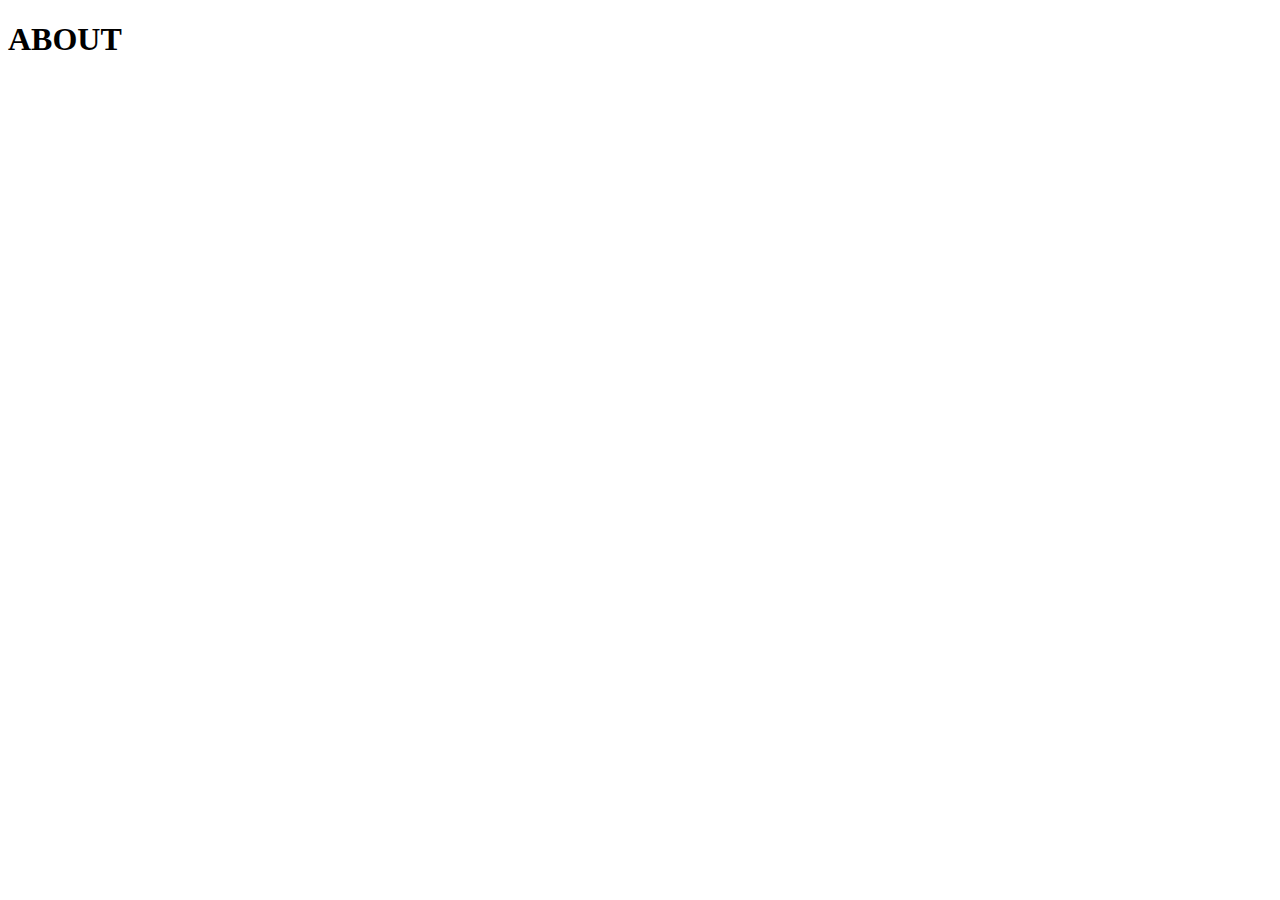
==== about.html @ d80f5039 "added title names" ====
<!DOCTYPE html>
<html lang="en">
<head>
    <meta charset="UTF-8">
    <meta name="viewport" content="width=device-width, initial-scale=1.0">
    <title>About Austin Carrill</title>
</head>
<body>
    <h1> ABOUT </h1>
</body>
</html>
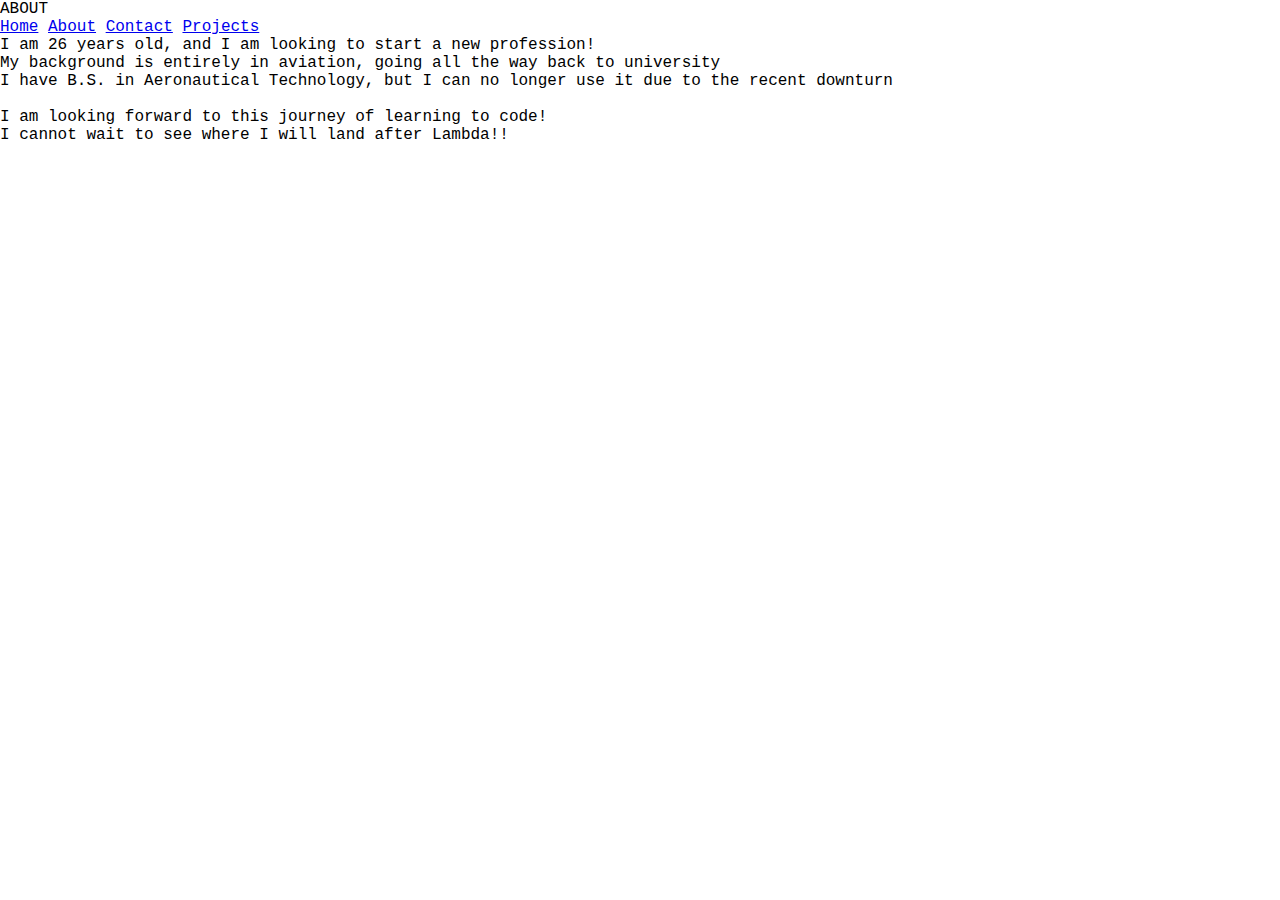
==== commit aec1be78: "Added html to about.html" ====
--- a/about.html
+++ b/about.html
@@ -4,8 +4,34 @@
     <meta charset="UTF-8">
     <meta name="viewport" content="width=device-width, initial-scale=1.0">
     <title>About Austin Carrill</title>
+    <link rel="stylesheet" href="style/about.css">
 </head>
 <body>
-    <h1> ABOUT </h1>
+    <header>
+        <section id="header-box">
+            <div id="about">
+                <h1> ABOUT </h1>
+            </div>
+            <div id="nav-bar">
+                <nav>
+                <a id="home" href="index.html">Home</a>
+                <a id="about" href="about.html">About</a>
+                <a id="contact" href="contact.html">Contact</a>
+                <a id="projects" href="projects.html">Projects</a>
+                </nav>
+            </div>
+
+        </section>
+    </header>
+    <section id="about-section">
+        <div>
+            <p>I am 26 years old, and I am looking to start a new profession!</p>
+            <p>My background is entirely in aviation, going all the way back to university</p>
+            <p>I have B.S. in Aeronautical Technology, but I can no longer use it due to the recent downturn</p>
+            <br>
+            <p>I am looking forward to this journey of learning to code!</p>
+            <p>I cannot wait to see where I will land after Lambda!!</p>
+        </div>
+    </section>
 </body>
 </html>--- a/style/about.css
+++ b/style/about.css
@@ -0,0 +1,30 @@
+html, body, div, span, applet, object, iframe,
+h1, h2, h3, h4, h5, h6, p, blockquote, pre,
+a, abbr, acronym, address, big, cite, code,
+del, dfn, em, img, ins, kbd, q, s, samp,
+small, strike, strong, sub, sup, tt, var,
+b, u, i, center,
+dl, dt, dd, ol, ul, li,
+fieldset, form, label, legend,
+table, caption, tbody, tfoot, thead, tr, th, td,
+article, aside, canvas, details, embed, 
+figure, figcaption, footer, header, hgroup, 
+menu, nav, output, ruby, section, summary,
+time, mark, audio, video {
+	margin: 0;
+	padding: 0;
+	border: 0;
+	font-size: 100%;
+	font: inherit;
+    vertical-align: baseline;
+}
+    /*------------------------------------------------------------------------------*/
+    html{
+        box-sizing:border-box;
+      }
+      *,*:before,*:after{
+        box-sizing:inherit;
+      }
+      body{
+        font-family:"Courier New", Courier, monospace;
+      }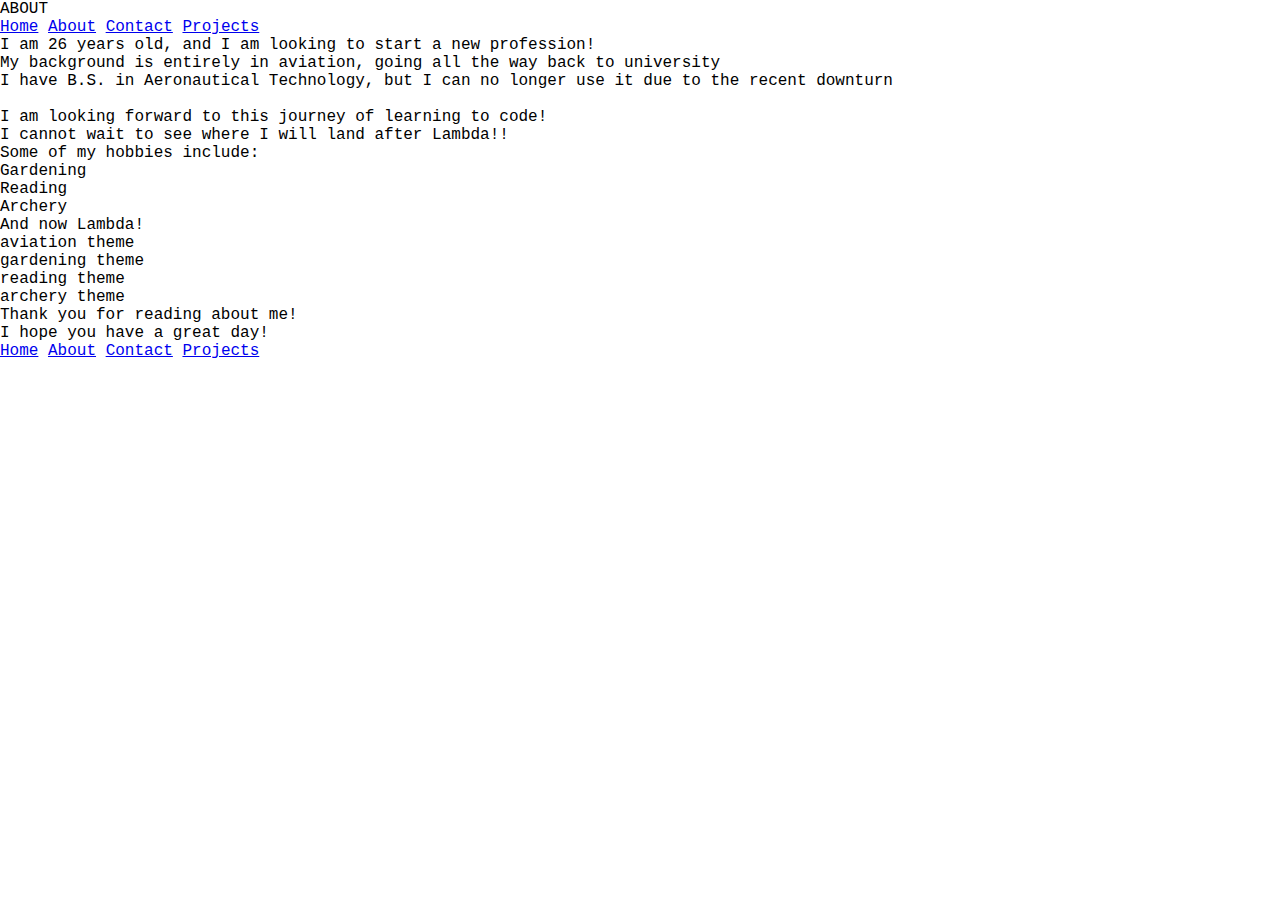
==== commit 4f21ab23: "finished about.html" ====
--- a/about.html
+++ b/about.html
@@ -12,7 +12,7 @@
             <div id="about">
                 <h1> ABOUT </h1>
             </div>
-            <div id="nav-bar">
+            <div class="nav-bar">
                 <nav>
                 <a id="home" href="index.html">Home</a>
                 <a id="about" href="about.html">About</a>
@@ -24,7 +24,7 @@
         </section>
     </header>
     <section id="about-section">
-        <div>
+        <div id="about">
             <p>I am 26 years old, and I am looking to start a new profession!</p>
             <p>My background is entirely in aviation, going all the way back to university</p>
             <p>I have B.S. in Aeronautical Technology, but I can no longer use it due to the recent downturn</p>
@@ -32,6 +32,42 @@
             <p>I am looking forward to this journey of learning to code!</p>
             <p>I cannot wait to see where I will land after Lambda!!</p>
         </div>
+        <div id="list">
+            <ul>Some of my hobbies include:
+                <li>Gardening</li>
+                <li>Reading</li>
+                <li>Archery</li>
+                <li>And now Lambda!</li>
+            </ul>
+        </div>
+    </section>
+    <section id="photos">
+        <div>
+            <p>aviation theme</p>
+        </div>
+        <div>
+            <p>gardening theme</p>
+        </div>
+        <div>
+            <p>reading theme</p>
+        </div>
+        <div>
+            <p>archery theme</p>
+        </div>
+    </section>
+    <section id="footer-box">
+        <div id="footer-text">
+            <p>Thank you for reading about me!</p>
+            <p>I hope you have a great day!</p>
+        </div>
+        <div class="nav-bar">
+            <nav>
+                <a id="home" href="index.html">Home</a>
+                <a id="about" href="about.html">About</a>
+                <a id="contact" href="contact.html">Contact</a>
+                <a id="projects" href="projects.html">Projects</a>
+                </nav>
+        </div>
     </section>
 </body>
 </html>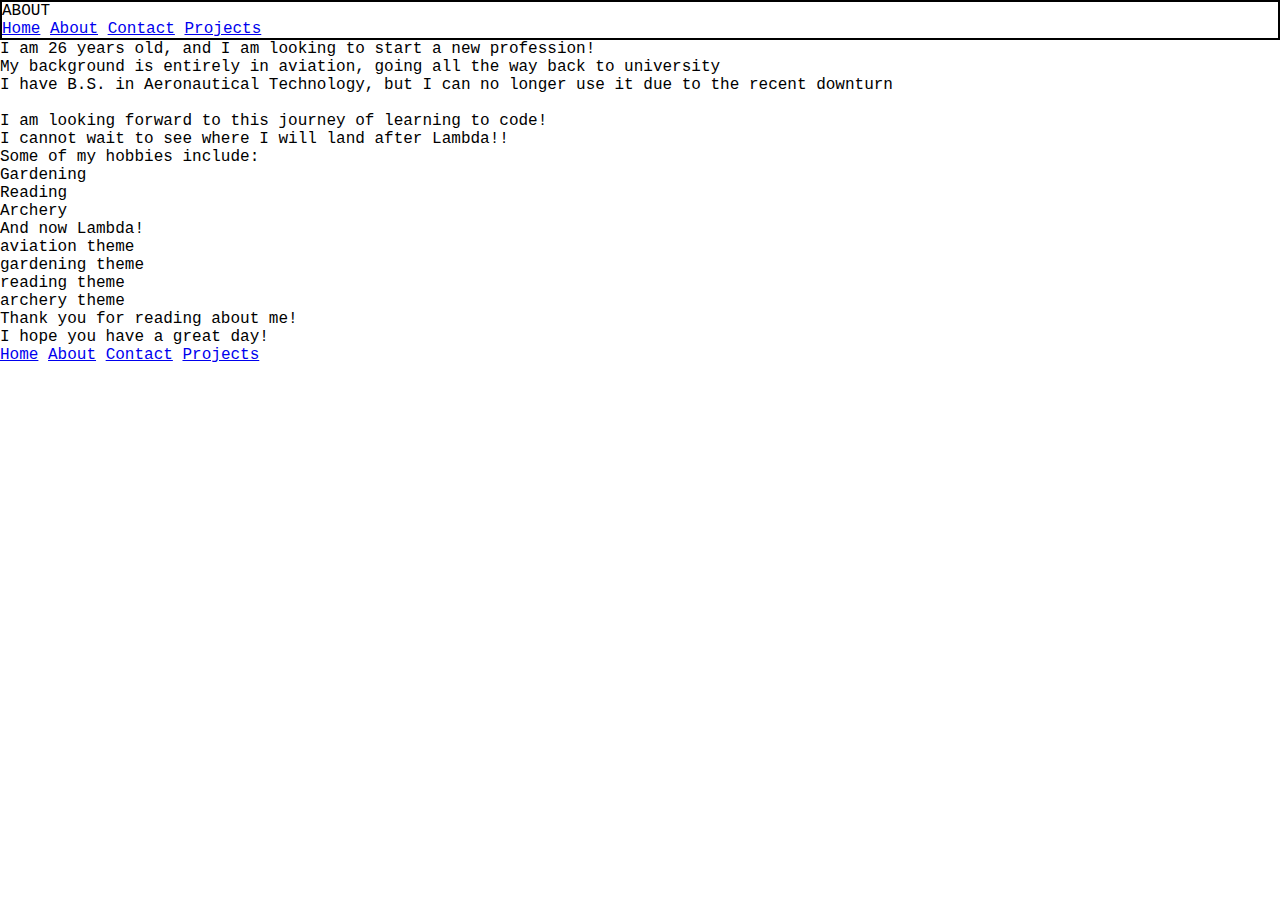
==== commit d08219c8: "changed formatting" ====
--- a/about.html
+++ b/about.html
@@ -9,7 +9,7 @@
 <body>
     <header>
         <section id="header-box">
-            <div id="about">
+            <div id="about-top">
                 <h1> ABOUT </h1>
             </div>
             <div class="nav-bar">
--- a/style/about.css
+++ b/style/about.css
@@ -27,4 +27,9 @@
       }
       body{
         font-family:"Courier New", Courier, monospace;
-      }+      }
+      #header-box{
+          display:flex;
+          flex-direction: column;
+          border: 2px solid black;    
+      }
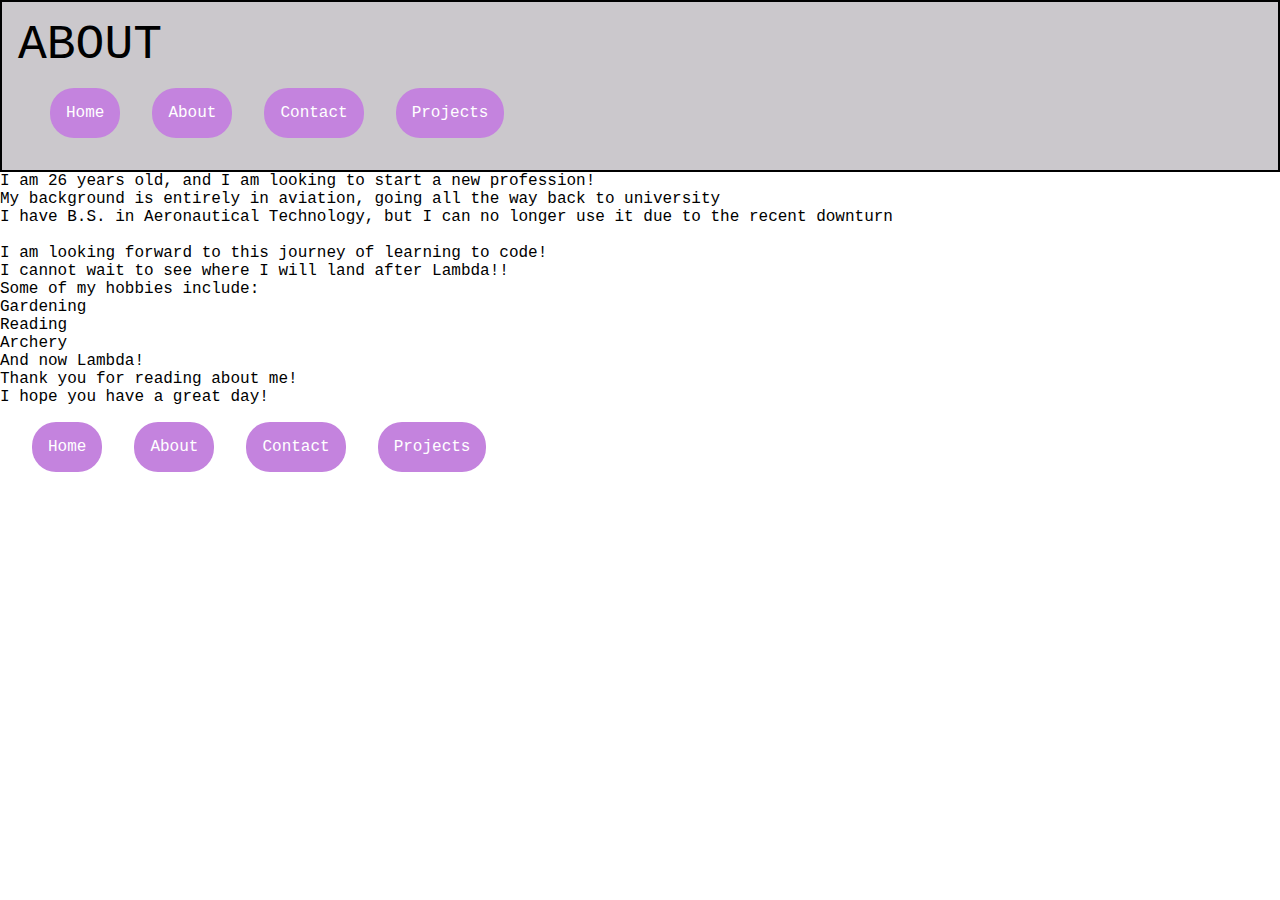
==== commit a4bceae0: "add to about.css" ====
--- a/about.html
+++ b/about.html
@@ -9,8 +9,8 @@
 <body>
     <header>
         <section id="header-box">
-            <div id="about-top">
-                <h1> ABOUT </h1>
+            <div id="header-about">
+                <p> ABOUT </p>
             </div>
             <div class="nav-bar">
                 <nav>
@@ -24,7 +24,7 @@
         </section>
     </header>
     <section id="about-section">
-        <div id="about">
+        <div id="about-text">
             <p>I am 26 years old, and I am looking to start a new profession!</p>
             <p>My background is entirely in aviation, going all the way back to university</p>
             <p>I have B.S. in Aeronautical Technology, but I can no longer use it due to the recent downturn</p>
@@ -39,20 +39,6 @@
                 <li>Archery</li>
                 <li>And now Lambda!</li>
             </ul>
-        </div>
-    </section>
-    <section id="photos">
-        <div>
-            <p>aviation theme</p>
-        </div>
-        <div>
-            <p>gardening theme</p>
-        </div>
-        <div>
-            <p>reading theme</p>
-        </div>
-        <div>
-            <p>archery theme</p>
         </div>
     </section>
     <section id="footer-box">
--- a/style/about.css
+++ b/style/about.css
@@ -31,5 +31,66 @@
       #header-box{
           display:flex;
           flex-direction: column;
-          border: 2px solid black;    
+          border: 2px solid black;   
+          padding: 1em;
+          background:#cbc8cc;
       }
+      #header-about{
+          font-size: 3em;
+      }
+      .nav-bar{
+        display:flex;
+        flex-wrap: wrap;
+        padding: 1em;
+      }
+      nav{
+        display:flex;
+      }
+      #home{
+        padding: 1em;
+        margin: 0 1em;
+        background-color: #c483de;
+        text-decoration: none;
+        color: white;
+        border-radius: 1.5em;
+      }
+      #home:hover{
+        background:white;
+        color:#c483de;
+      }
+      #about{
+        padding: 1em;
+        margin: 0 1em;
+        background-color: #c483de;
+        text-decoration: none;
+        color: white;
+        border-radius: 1.5em;
+      }
+      #about:hover{
+        background:white;
+        color:#c483de;
+      }
+      #contact{
+        padding: 1em;
+        margin: 0 1em;
+        background-color: #c483de;
+        text-decoration: none;
+        color: white;
+        border-radius: 1.5em;
+      }
+      #contact:hover{
+        background:white;
+        color:#c483de;
+      }
+      #projects{
+        padding: 1em;
+        margin: 0 1em;
+        background-color: #c483de;
+        text-decoration: none;
+        color: white;
+        border-radius: 1.5em;
+      }
+      #projects:hover{
+        background:white;
+        color:#c483de;
+      }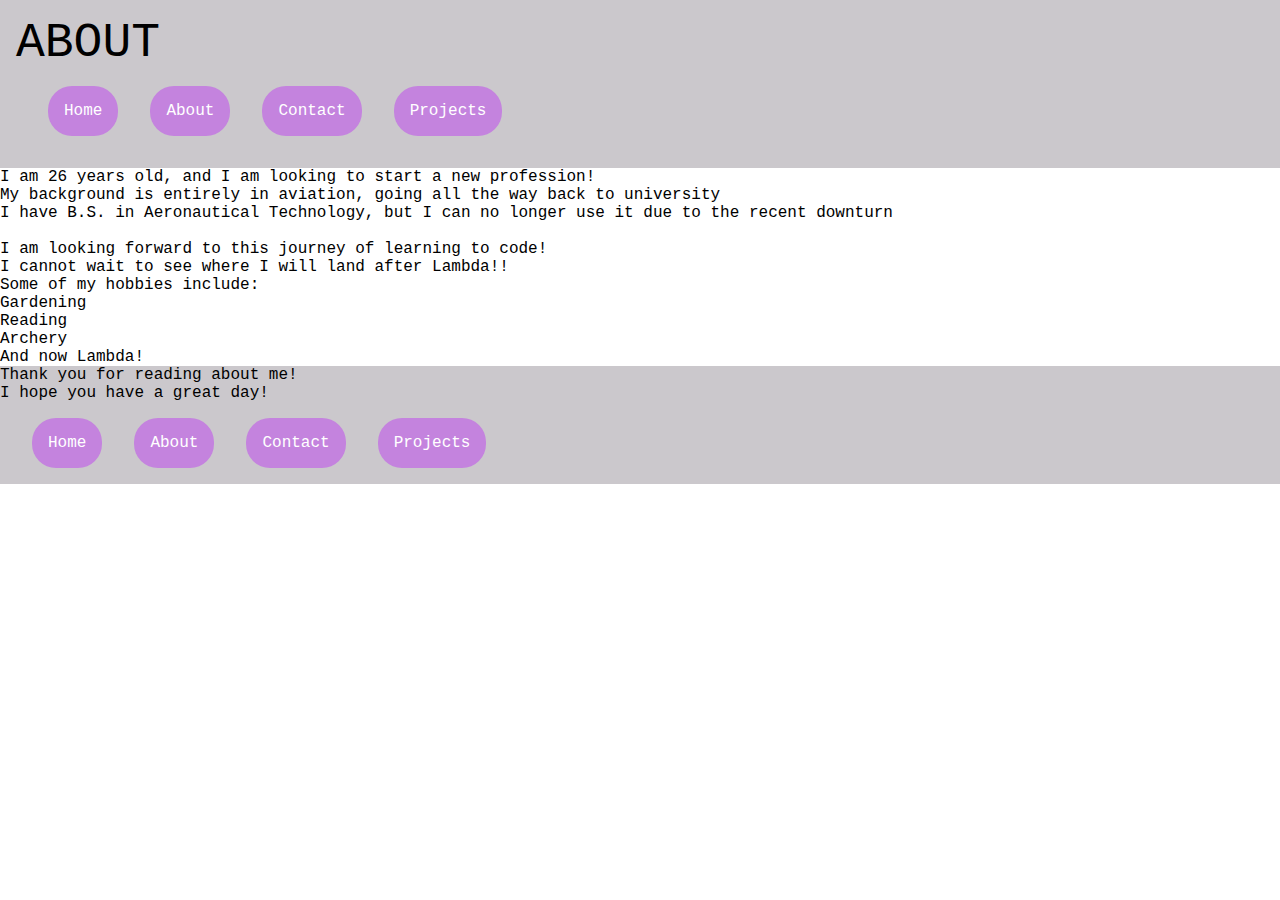
==== commit b303ba9f: "added about.css" ====
--- a/about.html
+++ b/about.html
@@ -41,6 +41,7 @@
             </ul>
         </div>
     </section>
+    
     <section id="footer-box">
         <div id="footer-text">
             <p>Thank you for reading about me!</p>
--- a/style/about.css
+++ b/style/about.css
@@ -30,8 +30,7 @@
       }
       #header-box{
           display:flex;
-          flex-direction: column;
-          border: 2px solid black;   
+          flex-direction: column;   
           padding: 1em;
           background:#cbc8cc;
       }
@@ -93,4 +92,12 @@
       #projects:hover{
         background:white;
         color:#c483de;
+      }
+      #about-section{
+          display:flex;
+          flex-direction: column;
+          flex-wrap: wrap;
+      }
+      #footer-box{
+          background:#cbc8cc;
       }